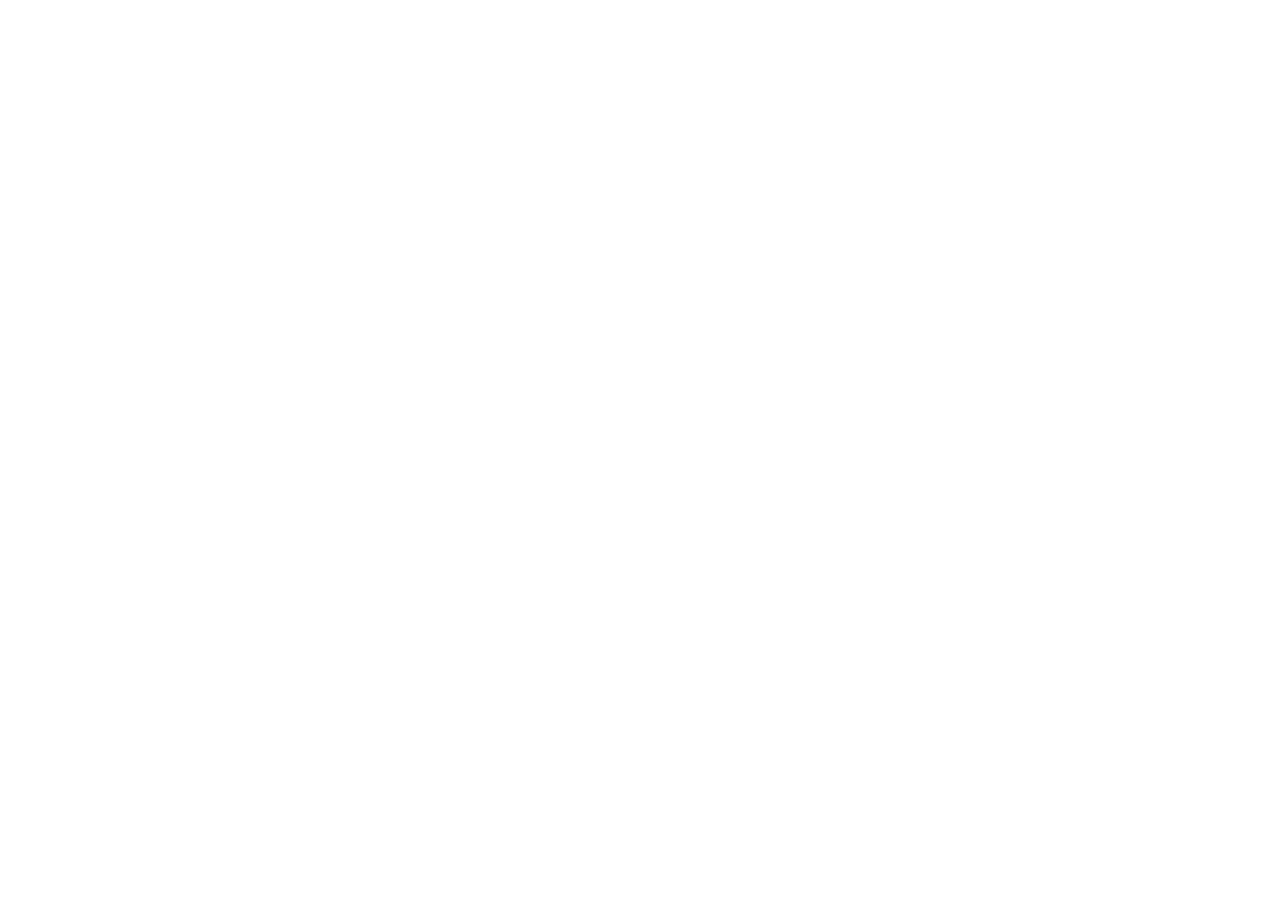
==== Projeto - Site Noticias Cidade/index.html @ 40641f55 "novo projeto" ====
<!DOCTYPE html>
<html lang="en">
<head>
    <meta charset="UTF-8">
    <meta http-equiv="X-UA-Compatible" content="IE=edge">
    <meta name="viewport" content="width=device-width, initial-scale=1.0">
    <title>Noticias</title>
    <link rel="stylesheet" href="assets/css/style.css">
</head>
<body>
    
</body>
</html>
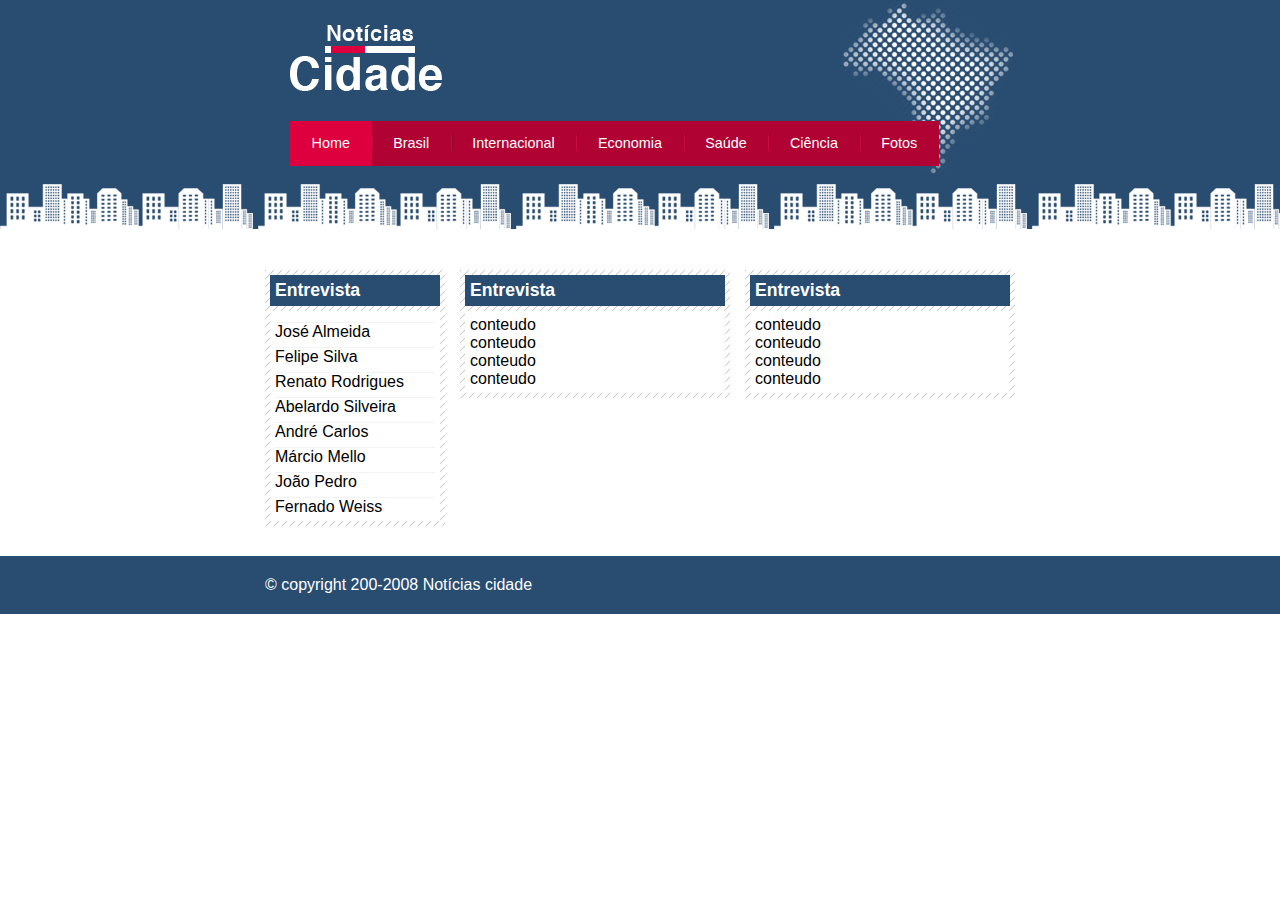
==== commit 05f96404: "segue" ====
--- a/Projeto - Site Noticias Cidade/index.html
+++ b/Projeto - Site Noticias Cidade/index.html
@@ -1,13 +1,83 @@
 <!DOCTYPE html>
 <html lang="en">
-<head>
-    <meta charset="UTF-8">
-    <meta http-equiv="X-UA-Compatible" content="IE=edge">
-    <meta name="viewport" content="width=device-width, initial-scale=1.0">
-    <title>Noticias</title>
-    <link rel="stylesheet" href="assets/css/style.css">
-</head>
-<body>
-    
-</body>
-</html>+  <head>
+    <meta charset="UTF-8" />
+    <meta http-equiv="X-UA-Compatible" content="IE=edge" />
+    <meta name="viewport" content="width=device-width, initial-scale=1.0" />
+    <title>Noticias cidade - Seu Site de notícias</title>
+    <link rel="stylesheet" href="assets/css/style.css" />
+  </head>
+
+  <header class="home">
+    <section id="cabecalho">
+      <section id="topo">
+        <h1 class="logo">Notícias cidade</h1>
+        <ul id="navegacao">
+          <li class="primeiro"><a id="home" href="index.html">Home</a></li>
+          <li><a id="brasil" href="brasil.html">Brasil</a></li>
+          <li>
+            <a id="internacional" href="internacional.html">Internacional</a>
+          </li>
+          <li><a id="economia" href="economia.html">Economia</a></li>
+          <li><a id="saude" href="saude.html">Saúde</a></li>
+          <li><a id="ciencia" href="ciencia.html">Ciência</a></li>
+          <li><a id="fotos" href="fotos.html">Fotos</a></li>
+        </ul>
+      </section>
+    </section>
+  </header>
+
+  <body id="tres-colunas">
+        <main id="conteudo">
+            <!--Inicio da area principal-->
+            <section id="primario"> <!--Fim da parte principal-->
+            <div class="caixa">
+                <h2>Entrevista</h2>
+                <div class="caixa-conteudo">
+                    conteudo <br>
+                    conteudo <br>
+                    conteudo <br>
+                    conteudo <br>
+                </div>
+            </div>
+        </section>
+            <!--Inicio da Secundária-->
+            <section id="secundario">
+                <div class="caixa">
+                    <h2>Entrevista</h2>
+                    <div class="caixa-conteudo">
+                        conteudo <br>
+                        conteudo <br>
+                        conteudo <br>
+                        conteudo <br>
+                    </div>
+                </div>
+
+            </section> <!--Fim da area secundária-->
+            
+            <!--Inicio da Lateral-->
+            <section id="lateral">
+                <div class="caixa">
+                    <h2>Entrevista</h2>
+                    <div class="caixa-conteudo">
+                        <ul>
+                            <li><a href=""></a>José Almeida</li>
+                            <li><a href=""></a>Felipe Silva</li>
+                            <li><a href=""></a>Renato Rodrigues</li>
+                            <li><a href=""></a>Abelardo Silveira</li>
+                            <li><a href=""></a>André Carlos</li>
+                            <li><a href=""></a>Márcio Mello</li>
+                            <li><a href=""></a>João Pedro</li>
+                            <li><a href=""></a>Fernado Weiss</li>
+                        </ul>
+                    </div>
+                </div>    
+            </section> <!--Fim da Lateral-->
+</main>
+<footer id="footer" style="clear: both;">
+    <div id="rodape">
+        &copy; copyright 200-2008 Notícias cidade
+    </div>
+</footer>
+  </body>
+</html>
--- a/Projeto - Site Noticias Cidade/assets/css/style.css
+++ b/Projeto - Site Noticias Cidade/assets/css/style.css
@@ -0,0 +1,158 @@
+*{
+    margin: 0;
+    padding: 0;
+}
+
+body {
+    font-family: 'Trebuchet MS', 'Lucida Sans Unicode', 'Lucida Grande', 'Lucida Sans', Arial, sans-serif;
+    background: #fff url(../img/fundo.png) repeat-x ;
+}
+
+#cabecalho {
+    width: 750px;
+    margin: 0 auto;
+}
+
+#topo {
+    height: 150px;
+    background: url(../img/detalhe-topo.png) no-repeat right top;
+    padding: 25px;
+}
+.logo {
+    width: 152px;
+    height: 66px;
+    background: url(../img/logo.png)  no-repeat center;
+    text-indent: -3000px;
+}
+
+/*Barra de navegação*/
+
+ul {
+    margin: 0;
+    padding: 0;
+    list-style: none;   
+}
+
+#topo ul {
+    margin-top: 30px;
+    background: #b10333;
+    float: left;
+
+}
+
+#topo ul li {
+    float: left;
+}
+
+#topo ul a {
+    font-size: 0.9em;
+    display: block;
+    padding: 0.5em 1.5em;
+    line-height:  2.1em;
+    text-decoration: none;
+    color: #fff;
+    background:url(../img/divisor.png) no-repeat left center;   
+}
+
+#topo ul .primeiro a {
+    background: none;
+}
+
+#topo ul a:hover {
+    color:#69001d ;
+}
+
+header.home #navegacao a#home,
+header.brasil #navegacao a#brasil,
+header.internacional #navegacao a#internacional,
+header.economia #navegacao a#economia,
+header.saude #navegacao a#saude,
+header.ciencia #navegacao a#ciencia,
+header.fotos #navegacao a#fotos{
+    color: #fff;
+    background: #de003e;
+    cursor: text;
+}
+/*Area do conteudo*/
+#conteudo {
+    width: 750px;
+    margin: 0 auto;
+    margin-top: 60px;
+    background: #f5f5f5;
+}
+#lateral {
+    width: 180px;
+    float: left;
+    margin: 0 0 20px -750px;
+}
+
+#primario {
+    width: 270px;
+    float: left;
+    margin: 0 0 20px 195px;
+}
+#duas-colunas #primario {
+    width: 750px;
+}
+
+#uma-colunas #primario {
+    width: 555px;
+    margin: 0 0 20px 195px;
+}
+
+#secundario {
+    width: 270px;
+    float: left;
+    margin: 0 0 20px 15px;
+}
+/*-----------------------------------------*/
+
+/*Caixa*/
+.caixa {
+    margin: 10px 0;
+    padding: 5px;
+    background: #f3f3f3 url(../img/fundo-caixa.png);
+
+}
+h2 {
+    font-size: 1.1em;
+    background: #294c71;
+    color: #fff;
+    padding: 5px;
+}
+
+.caixa-conteudo {
+    background: #fff;
+    padding: 5px;
+    margin-top: 5px;
+
+}
+/*Formatando as Laterais*/
+#lateral ul li a {
+    font-size: 0.9em;
+    padding: 3px;
+    display: block;
+    line-height: 30px;
+    color: #000;
+    text-decoration: none;
+    border-bottom: 1px solid #f3f3f3;
+}
+
+#lateral ul li a:hover {
+    background:#f9f9f9 url(../img/marcador.png) no-repeat left center;
+    padding-left: 20px;
+    color: #a1a1a1;
+    
+}
+
+/*Rodapé*/
+#footer{
+    background: #294c71;
+    padding: 20px;
+}
+
+#rodape{
+    width: 750px;
+    margin: 0 auto;
+    color: #fff;
+}